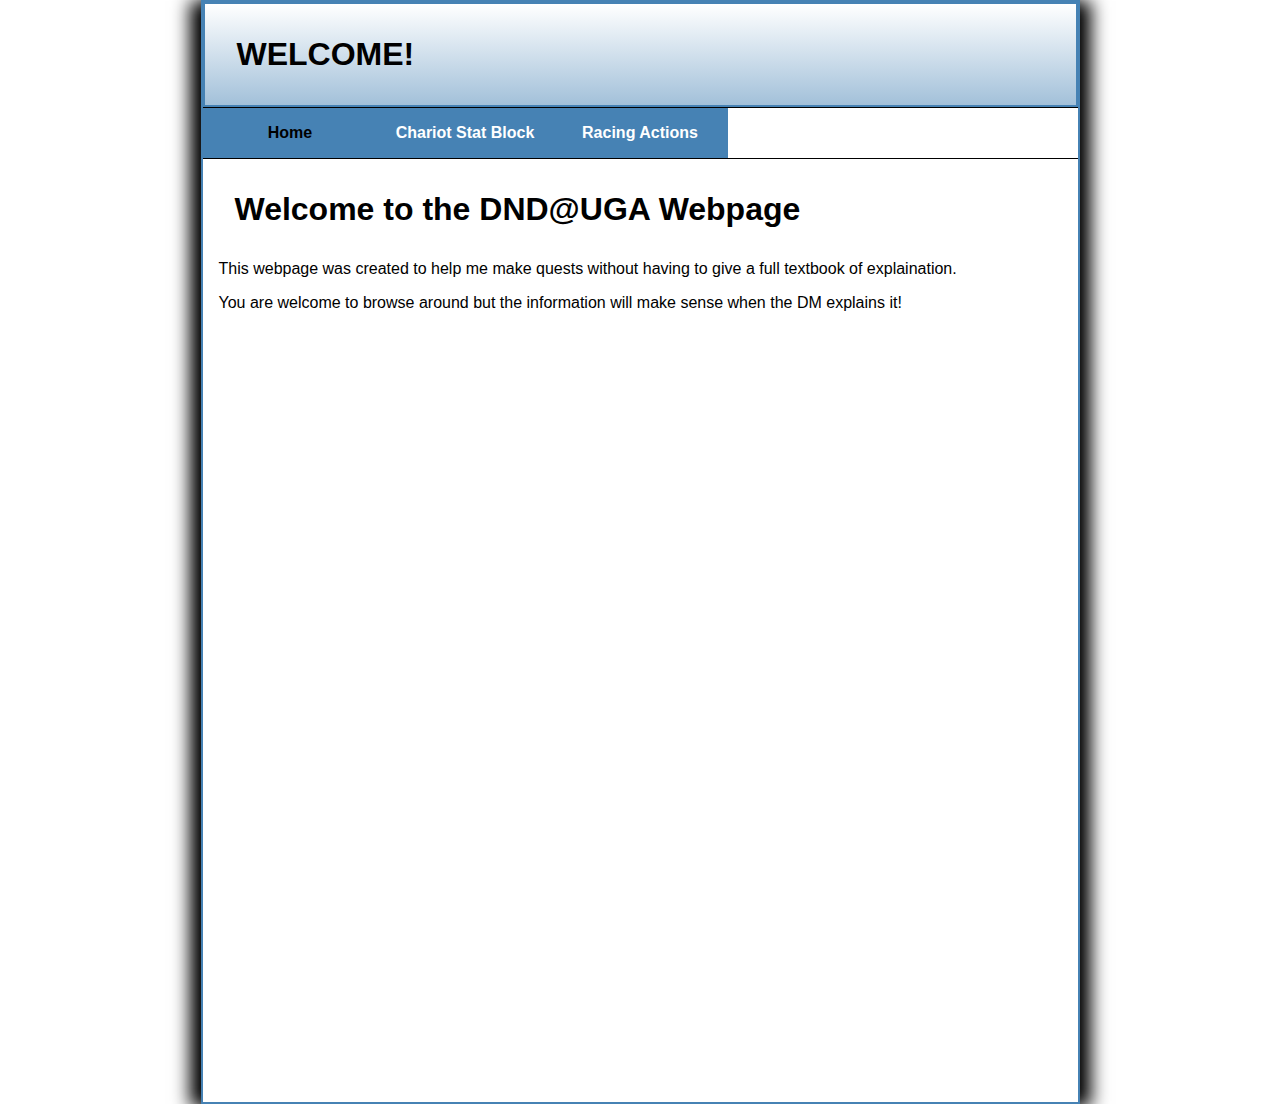
==== index.html @ a8a2e536 "Initial Commit" ====
<!DOCTYPE html>
<html lang="en">
<head>
	<meta charset="utf-8">
	<title> Chariot Race Cheat Sheet </title>
	<link rel="stylesheet" href="chariotstyle.css">
</head>	
	
<body>

<header>
<h1> WELCOME! </h1>
</header>

<nav id="nav_menu">
		<ul>
			<li><a href="index.html" class="current">Home</a></li>
			<li><a href="ChariotRaceCheetSheet.html">Chariot Stat Block</a></li>
			<li><a href="actions.html">Racing Actions</a></li>
		</ul>
</nav>

<h1> Welcome to the DND@UGA Webpage </h1>


</body>
	
	<p> This webpage was created to help me make quests without having to give a full textbook of explaination.</p>
	<p> You are welcome to browse around but the information will make sense when the DM explains it! </p>

</body>
	
</html>
---- chariotstyle.css ----
body {
	width: 875px;
	height: 1100px;
	margin: auto;
	font-family: Arial, sans-serif;
    font-size: 12pt;
	box-shadow: 10px 2px 17px 1px, -10px 2px 17px 1px; 
	border: 2px solid steelblue;
	border-width: 2px;
	position: relative;
}


table{
	margin: 1em;
}

h1{
	margin: 1em;
}

table, th, td{
	border: 1px solid black;
	border-collapse: collapse;
	width: 40em;
	padding: 0.5em;
}

td.right{
	text-align: right;
}

th.left{
	text-align: left;
}

th.right{
	text-align: right;
}

h2.tableheader{
	font-weight: bold;
	color: maroon;
	margin: 1em;
}

ol, li.explain{
	padding: 0.25em;
	margin-left: 1em;
}

header {
		padding: 0em;
		margin: 0em;
		border: 2px solid steelblue;
		background-image: linear-gradient( to bottom, white, steelblue 200%);
       }
	   
#nav_menu ul {list-style-type: none; padding: 0em; margin: 0em;
			  text-align: center;border-top: 1px solid black;border-bottom: 1px solid black;}	  
#nav_menu ul {list-style: none;position: relative; }
#nav_menu ul li { float: left; display: inline; padding: 0em; }
#nav_menu ul ul {display: none;position: absolute;top: 100%;}     
#nav_menu ul li a {font-weight: bold;color: blue; }         
#nav_menu ul ul li { float: none; }

#nav_menu ul li:hover > ul {display: block;}
#nav_menu > ul::after {content: "";display: block;clear: both; }
#nav_menu ul li a.current { color: black; }

#nav_menu ul {list-style-type: none;}		
#nav_menu ul li {float: left;}  
#nav_menu ul li a{text-align: center; display: block; width: 175px; padding: 1em 0;
background-color: steelblue; color: white; font-weight:bold; text-decoration: none;}
#nav_menu ul li a:hover {background-color: lightsteelblue; font-weight:bold;}

p {
	margin: 1em;
}
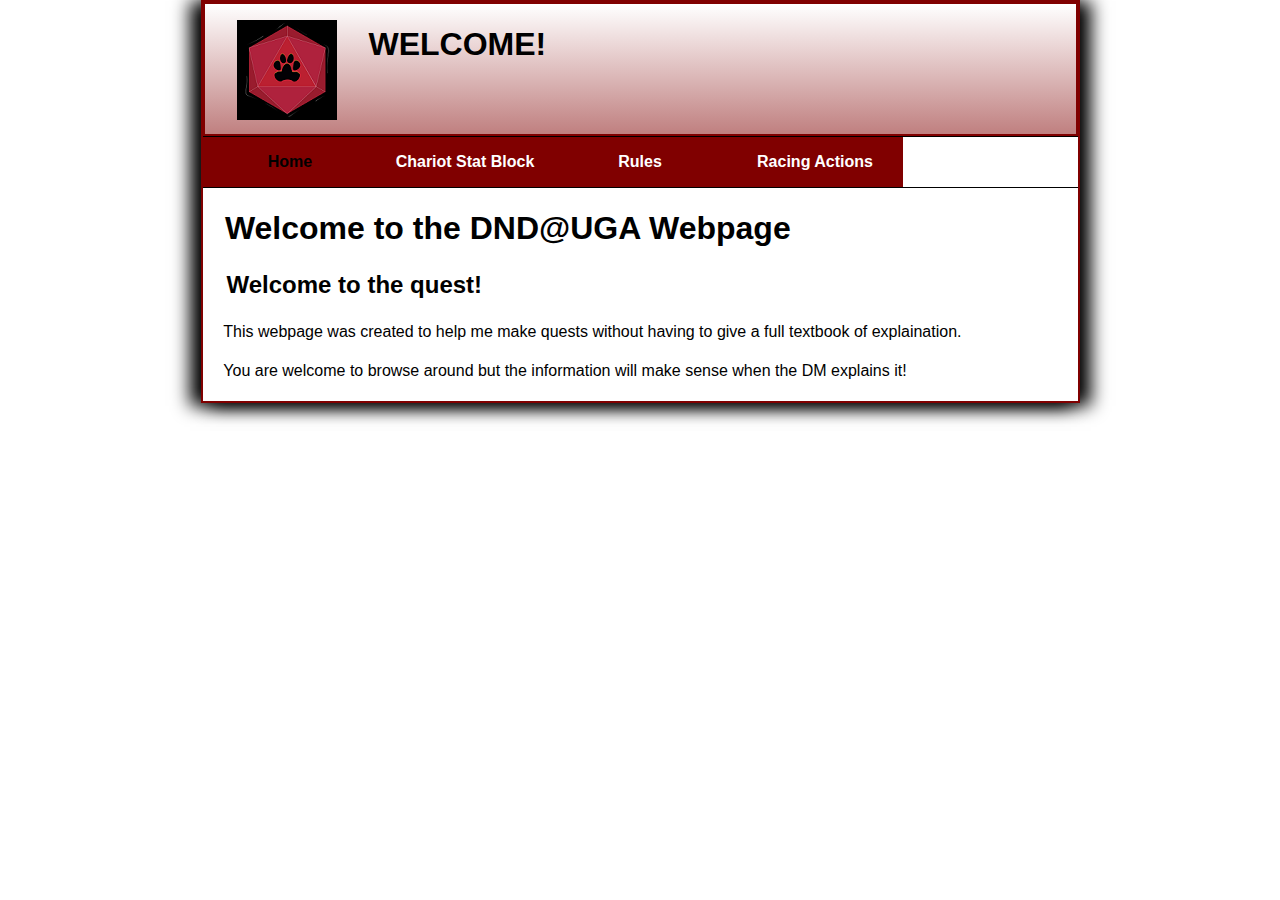
==== commit 4c810721: "Commit 6" ====
--- a/index.html
+++ b/index.html
@@ -9,6 +9,7 @@
 <body>
 
 <header>
+<a href="index.html"> <img src="Icon.png" alt="UGA@DND Logo"> </a>
 <h1> WELCOME! </h1>
 </header>
 
@@ -16,6 +17,7 @@
 		<ul>
 			<li><a href="index.html" class="current">Home</a></li>
 			<li><a href="ChariotRaceCheetSheet.html">Chariot Stat Block</a></li>
+			<li><a href="rules.html">Rules</a></li>
 			<li><a href="actions.html">Racing Actions</a></li>
 		</ul>
 </nav>
@@ -24,6 +26,7 @@
 
 
 </body>
+	<h2> Welcome to the quest! </h2>
 	
 	<p> This webpage was created to help me make quests without having to give a full textbook of explaination.</p>
 	<p> You are welcome to browse around but the information will make sense when the DM explains it! </p>
--- a/chariotstyle.css
+++ b/chariotstyle.css
@@ -1,13 +1,24 @@
 body {
 	width: 875px;
-	height: 1100px;
+	height: auto;
 	margin: auto;
 	font-family: Arial, sans-serif;
     font-size: 12pt;
 	box-shadow: 10px 2px 17px 1px, -10px 2px 17px 1px; 
-	border: 2px solid steelblue;
+	border: 2px solid maroon;
 	border-width: 2px;
 	position: relative;
+}
+
+img { 
+	 padding-left: 2em;
+	 padding-top: 1em;
+     float: left;
+	 margin-right: 2em;
+    }
+	
+nav{
+	clear: left;
 }
 
 
@@ -16,8 +27,12 @@
 }
 
 h1{
+	margin: 0.7em;
+  }
+
+h2{
 	margin: 1em;
-}
+  }
 
 table, th, td{
 	border: 1px solid black;
@@ -52,8 +67,9 @@
 header {
 		padding: 0em;
 		margin: 0em;
-		border: 2px solid steelblue;
-		background-image: linear-gradient( to bottom, white, steelblue 200%);
+		border: 2px solid maroon;
+		height: 130px;
+		background-image: linear-gradient( to bottom, white, maroon 200%);
        }
 	   
 #nav_menu ul {list-style-type: none; padding: 0em; margin: 0em;
@@ -71,9 +87,17 @@
 #nav_menu ul {list-style-type: none;}		
 #nav_menu ul li {float: left;}  
 #nav_menu ul li a{text-align: center; display: block; width: 175px; padding: 1em 0;
-background-color: steelblue; color: white; font-weight:bold; text-decoration: none;}
-#nav_menu ul li a:hover {background-color: lightsteelblue; font-weight:bold;}
+background-color: maroon; color: white; font-weight:bold; text-decoration: none;}
+#nav_menu ul li a:hover {background-color: lightmaroon; font-weight:bold;}
 
 p {
-	margin: 1em;
+	margin: 1.3em;
+}
+
+a.link{
+	text-decoration: none;
+}
+
+a.link:hover{
+	color: red;
 }